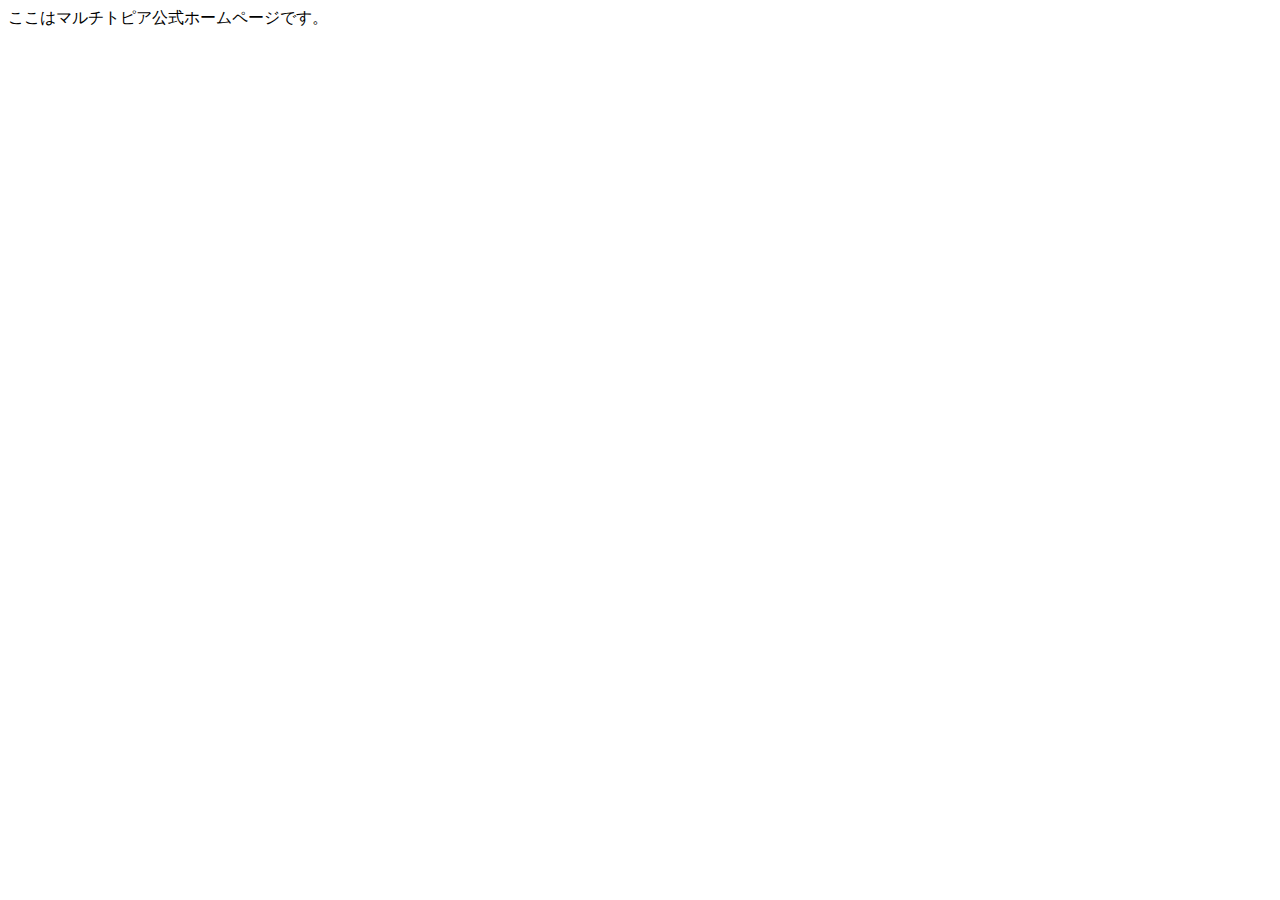
==== index.html @ e4cdcb67 "Add files via upload" ====
<!DOCTYPE html>
<html lang="ja">
<head>
    <meta charset="UTF-8">
    <meta http-equiv="X-UA-Compatible" content="IE=edge">
    <meta name="viewport" content="width=device-width, initial-scale=1.0">
    <link rel="icon" href="スクリーンショット 2022-08-02 111255.png" sizes="16x16" type="image/png">
    <link rel="icon" href="スクリーンショット 2022-08-02 111255.png" sizes="62x62" type="image/png">
    <link rel="icon" href="スクリーンショット 2022-08-02 111255.png" sizes="32x32" type="image/png">
    <title>ホーム</title>
</head>
<body>
    ここはマルチトピア公式ホームページです。
</body>
</html>
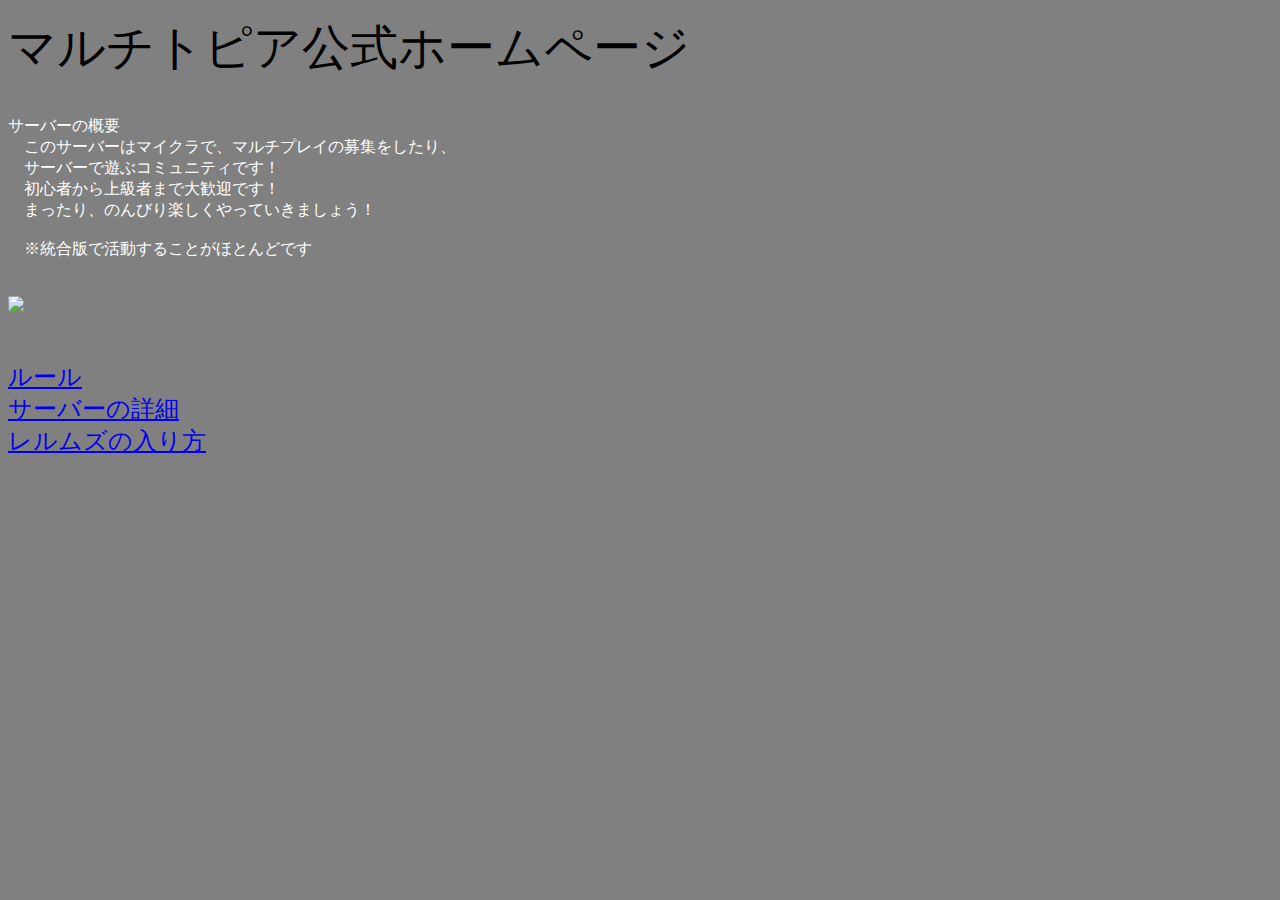
==== commit 231f1494: "Add files via upload" ====
--- a/index.html
+++ b/index.html
@@ -10,6 +10,27 @@
     <title>ホーム</title>
 </head>
 <body>
-    ここはマルチトピア公式ホームページです。
+    <body bgcolor="gray" ></body>
+    <p>
+		<font color="#000000"><font size="7">マルチトピア公式ホームページ</font><br>
+		</font><br>
+		<br>
+		<font color="#ffffff" size="3">サーバーの概要<br>
+		　このサーバーはマイクラで、マルチプレイの募集をしたり、<br>
+		　サーバーで遊ぶコミュニティです！<br>
+		　初心者から上級者まで大歓迎です！<br>
+		　まったり、のんびり楽しくやっていきましょう！<br>
+			<br>
+		　※統合版で活動することがほとんどです<br></font>
+		<br>
+		<br>
+		<img src="file/3.jpg"><br>
+		<br>
+		<font size="5"><br>
+		<a href="file/index-2.html">ルール</a><br>
+		<a href="file/index-3.html">サーバーの詳細</a><br>
+		<a href="file/index-4.html">レルムズの入り方</a><br>
+		<br></font>
+		</p>
 </body>
 </html>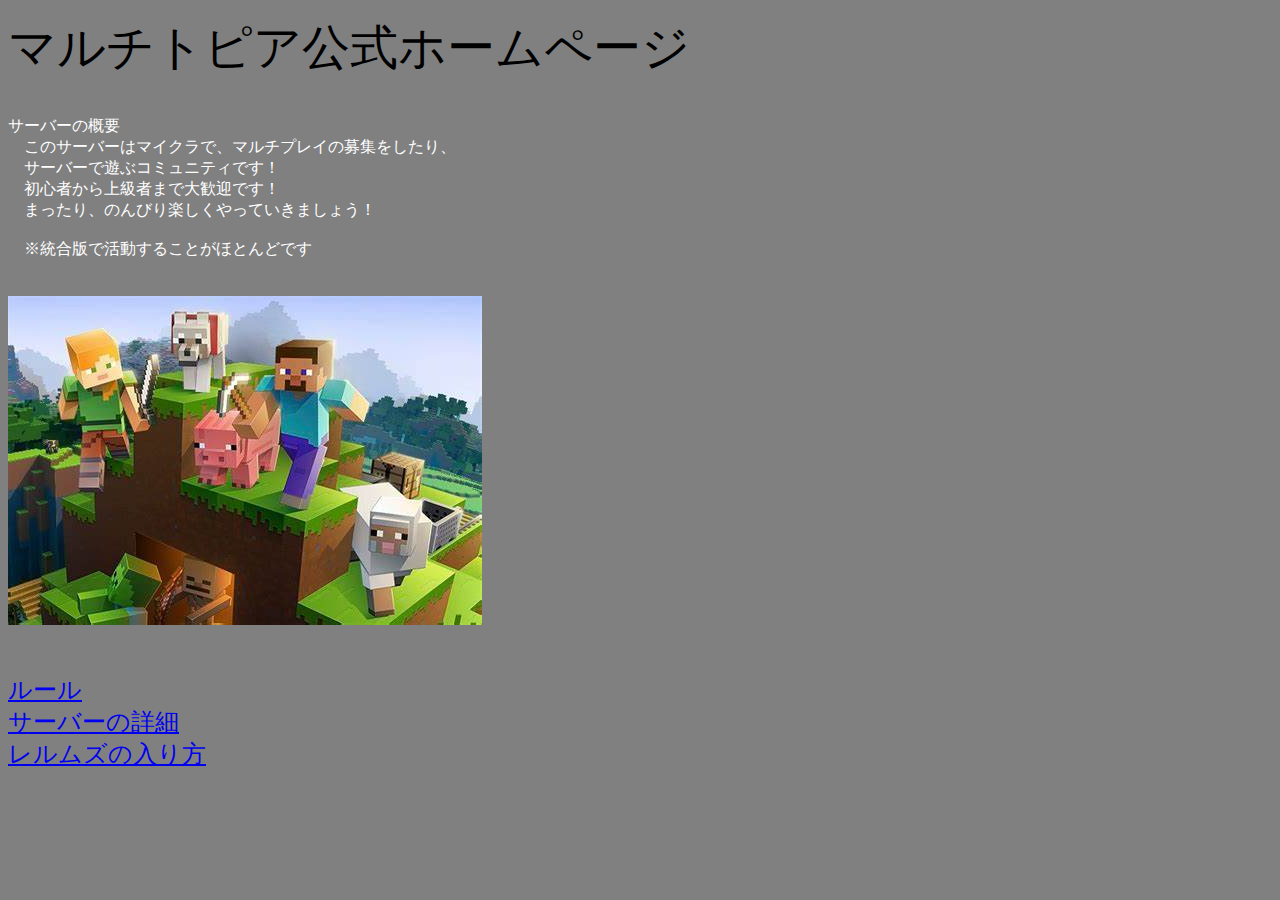
==== commit 43ad395e: "Add files via upload" ====
--- a/index.html
+++ b/index.html
@@ -24,12 +24,12 @@
 		　※統合版で活動することがほとんどです<br></font>
 		<br>
 		<br>
-		<img src="file/3.jpg"><br>
+		<img src="3.jpg"><br>
 		<br>
 		<font size="5"><br>
-		<a href="file/index-2.html">ルール</a><br>
-		<a href="file/index-3.html">サーバーの詳細</a><br>
-		<a href="file/index-4.html">レルムズの入り方</a><br>
+		<a href="index-2.html">ルール</a><br>
+		<a href="index-3.html">サーバーの詳細</a><br>
+		<a href="index-4.html">レルムズの入り方</a><br>
 		<br></font>
 		</p>
 </body>
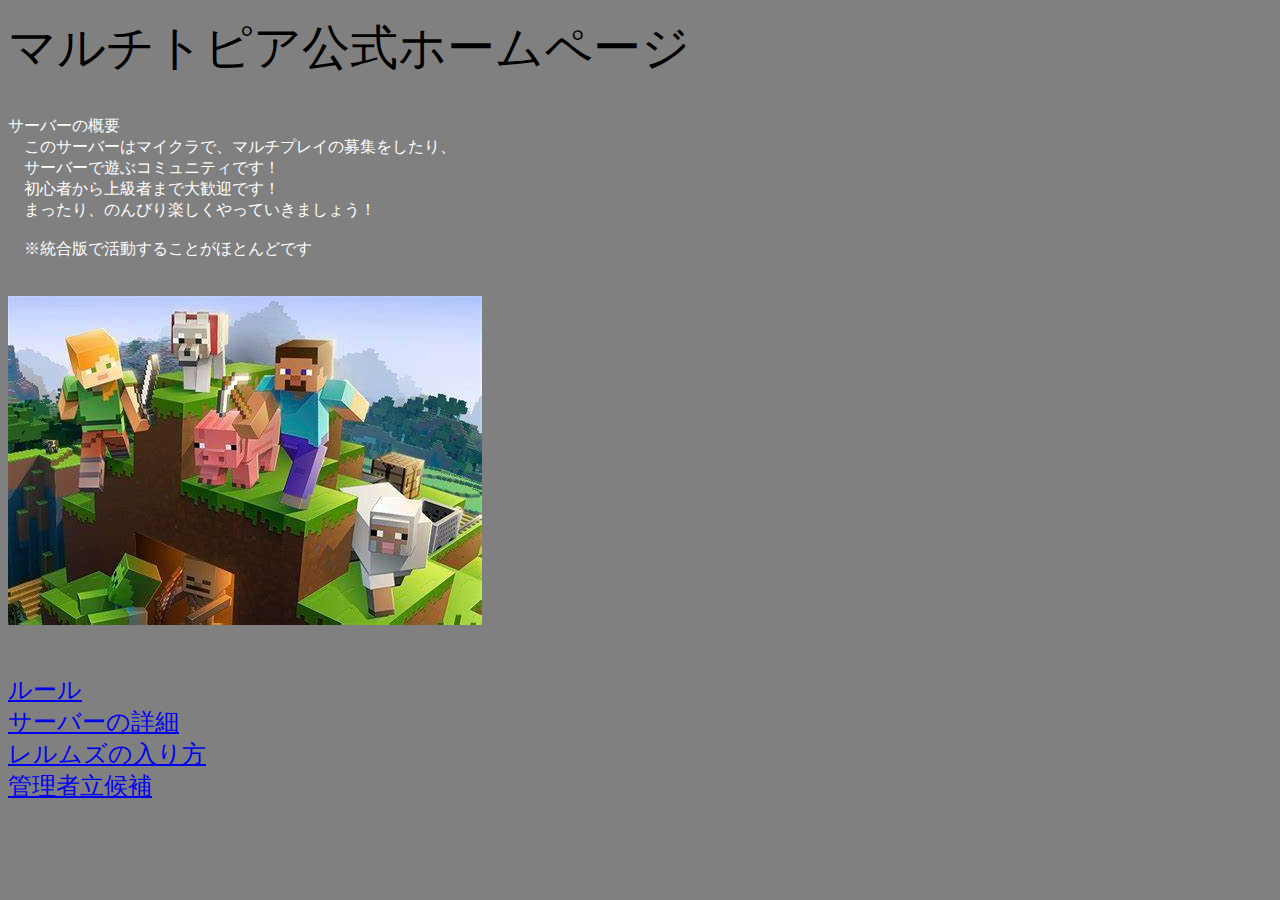
==== commit 626cee2a: "Add files via upload" ====
--- a/index.html
+++ b/index.html
@@ -30,6 +30,7 @@
 		<a href="index-2.html">ルール</a><br>
 		<a href="index-3.html">サーバーの詳細</a><br>
 		<a href="index-4.html">レルムズの入り方</a><br>
+		<a href="index-5.html">管理者立候補</a><br>
 		<br></font>
 		</p>
 </body>
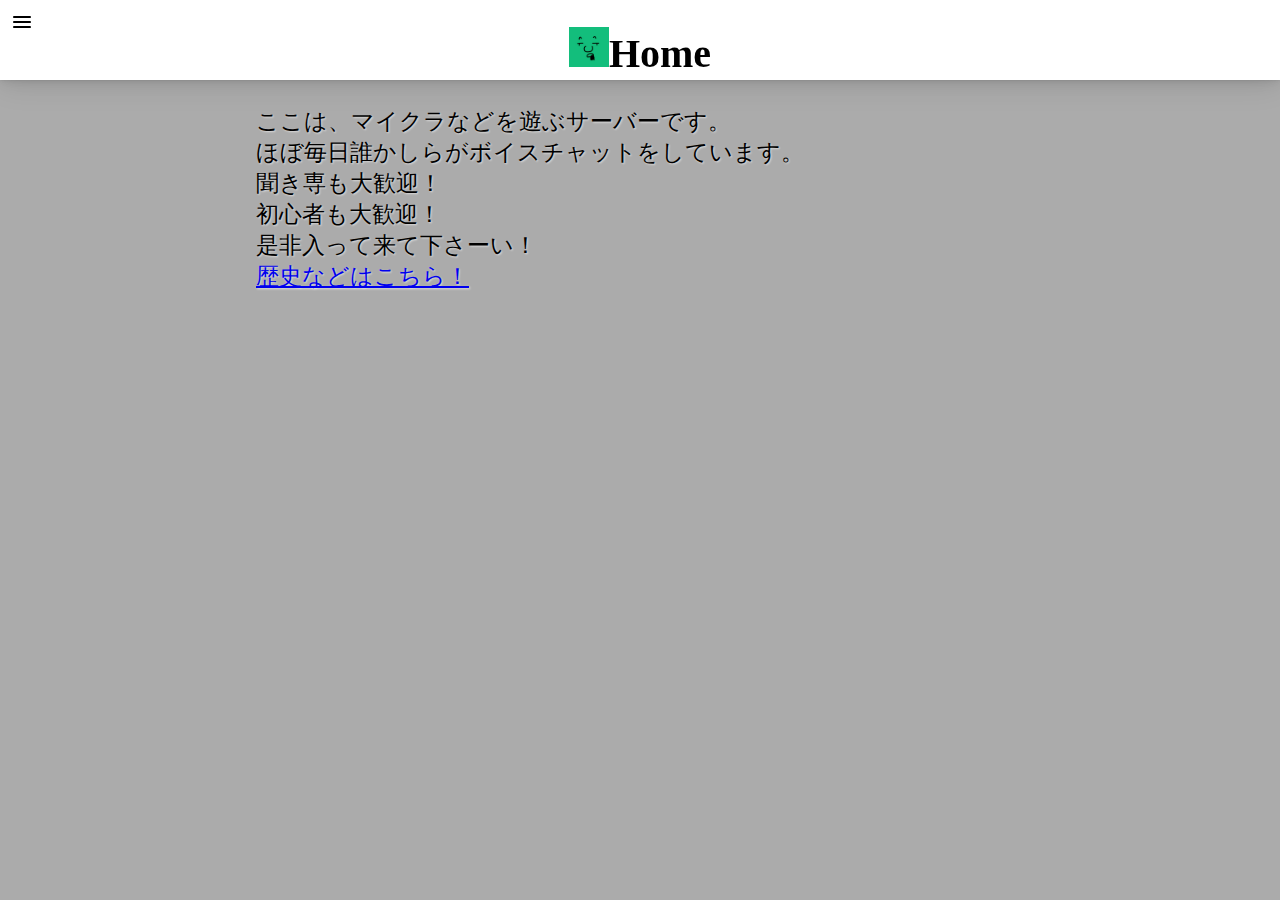
==== commit 983cc828: "Rename HOME.html to index.html" ====
--- a/index.html
+++ b/index.html
@@ -1,37 +1,45 @@
 <!DOCTYPE html>
 <html lang="ja">
-<head>
-    <meta charset="UTF-8">
-    <meta http-equiv="X-UA-Compatible" content="IE=edge">
-    <meta name="viewport" content="width=device-width, initial-scale=1.0">
-    <link rel="icon" href="スクリーンショット 2022-08-02 111255.png" sizes="16x16" type="image/png">
-    <link rel="icon" href="スクリーンショット 2022-08-02 111255.png" sizes="62x62" type="image/png">
-    <link rel="icon" href="スクリーンショット 2022-08-02 111255.png" sizes="32x32" type="image/png">
-    <title>ホーム</title>
-</head>
-<body>
-    <body bgcolor="gray" ></body>
-    <p>
-		<font color="#000000"><font size="7">マルチトピア公式ホームページ</font><br>
-		</font><br>
-		<br>
-		<font color="#ffffff" size="3">サーバーの概要<br>
-		　このサーバーはマイクラで、マルチプレイの募集をしたり、<br>
-		　サーバーで遊ぶコミュニティです！<br>
-		　初心者から上級者まで大歓迎です！<br>
-		　まったり、のんびり楽しくやっていきましょう！<br>
-			<br>
-		　※統合版で活動することがほとんどです<br></font>
-		<br>
-		<br>
-		<img src="3.jpg"><br>
-		<br>
-		<font size="5"><br>
-		<a href="index-2.html">ルール</a><br>
-		<a href="index-3.html">サーバーの詳細</a><br>
-		<a href="index-4.html">レルムズの入り方</a><br>
-		<a href="index-5.html">管理者立候補</a><br>
-		<br></font>
-		</p>
-</body>
-</html>+    <head>
+        <meta charset="UTF-8">
+        <meta name="viewport" content="width=device-width, initial-scale=1.0">
+        <link rel="stylesheet" href="style.css">
+        <title>Home</title>
+        <link rel="manifest" crossorigin="use-credentials" href="./manifest.json">
+
+        <!-- link -->
+        <meta name="description" content="mi,server Document">
+        <link rel="icon" href="bonchike.png" sizes="16x16" type="image/png" />
+        <link rel="icon" href="bonchike.png" sizes="32x32" type="image/png" />
+        <link rel="icon" href="bonchike.png" sizes="48x48" type="image/png" /> 
+        <link rel="icon" href="bonchike.png" sizes="62x62" type="image/png" /> 
+        <link rel="apple-touch-icon-precomposed" href="bonchike.png" />
+        <meta name="msapplication-TileImage" content="bonchike.png" />
+        <!-- google -->
+        <link rel="stylesheet" href="https://fonts.googleapis.com/css2?family=Material+Symbols+Rounded:opsz,wght,FILL,GRAD@20..48,100..700,0..1,-50..200" />
+    </head>
+    <body>
+        <header>
+            <h1><img src="bonchike.png" style="height: 2.5rem;width: 2.5rem;">Home</h1>
+            <button id="menu-btn"><span class="material-symbols-rounded">menu</span></button>
+            <ul id="menu">
+                <li><a href="HOME.html">HOME</a></li>
+                <li><a href="https://discord.gg/ESyCdK4BC4">Discord</a></li>
+                <li><a href="Minecraft.html">Minecraft</a><li>
+                <li><a href="mail.html">連絡</a></li>
+            </ul>
+        </header>
+        <main>
+           <br>ここは、マイクラなどを遊ぶサーバーです。<br>
+           ほぼ毎日誰かしらがボイスチャットをしています。<br>
+           聞き専も大歓迎！<br>
+           初心者も大歓迎！<br>
+           是非入って来て下さーい！ <br>
+
+           <a href="History.html">歴史などはこちら！</a>
+        </main>
+        
+    </body>
+    <script src="https://code.jquery.com/jquery-3.6.1.min.js"></script>
+    <script src="./script.js"></script>
+</html>
--- a/style.css
+++ b/style.css
@@ -0,0 +1,64 @@
+@charset "utf-8";
+
+html, body{
+    padding: 0px;
+    margin: 0px;
+    background-color: #ababab;
+    
+}
+body{
+    text-shadow: 1px 1px 2px rgba(255, 255, 255, 0.6);
+}
+header{
+    background-color: white;
+    width: 100%;
+    height: 5rem;
+    /* padding-bottom: 1em;
+    padding-top: 1em; */
+    box-shadow:
+    0 0.1px 2.5px rgba(0, 0, 0, 0.057),
+    0 0.15px 6.1px rgba(0, 0, 0, 0.076),
+    0 0.4px 11.4px rgba(0, 0, 0, 0.086),
+    0 1.7px 19.8px rgba(0, 0, 0, 0.092),
+    0 1.1px 34.8px rgba(0, 0, 0, 0.1);
+    position: fixed;
+    top: 0px;
+    left: 0px;
+    display: block;
+    overflow: hidden;
+    transition: 500ms;
+    font-size: 20px;
+}
+header h1{
+    text-align: center;
+}
+main{
+    padding-left: 20%;
+    padding-right: 20%;
+    font-size: 23px;
+}
+#join-discord{
+    text-decoration: none;
+    color: black;
+    font-weight: 600;
+}
+#menu-btn{
+    background-color: unset;
+    border: unset;
+    cursor: pointer;
+    margin: 0px;
+    padding: 0px;
+    position: absolute;
+    top: 10px;
+    left: 10px;
+}
+#menu-btn:focus, #menu-btn:hover{
+    opacity: 0.7;
+    outline: unset;
+}
+#menu{
+    height: fit-content;
+    width: 100%;
+    padding-bottom: 1rem;
+    font-size: 20px;
+}